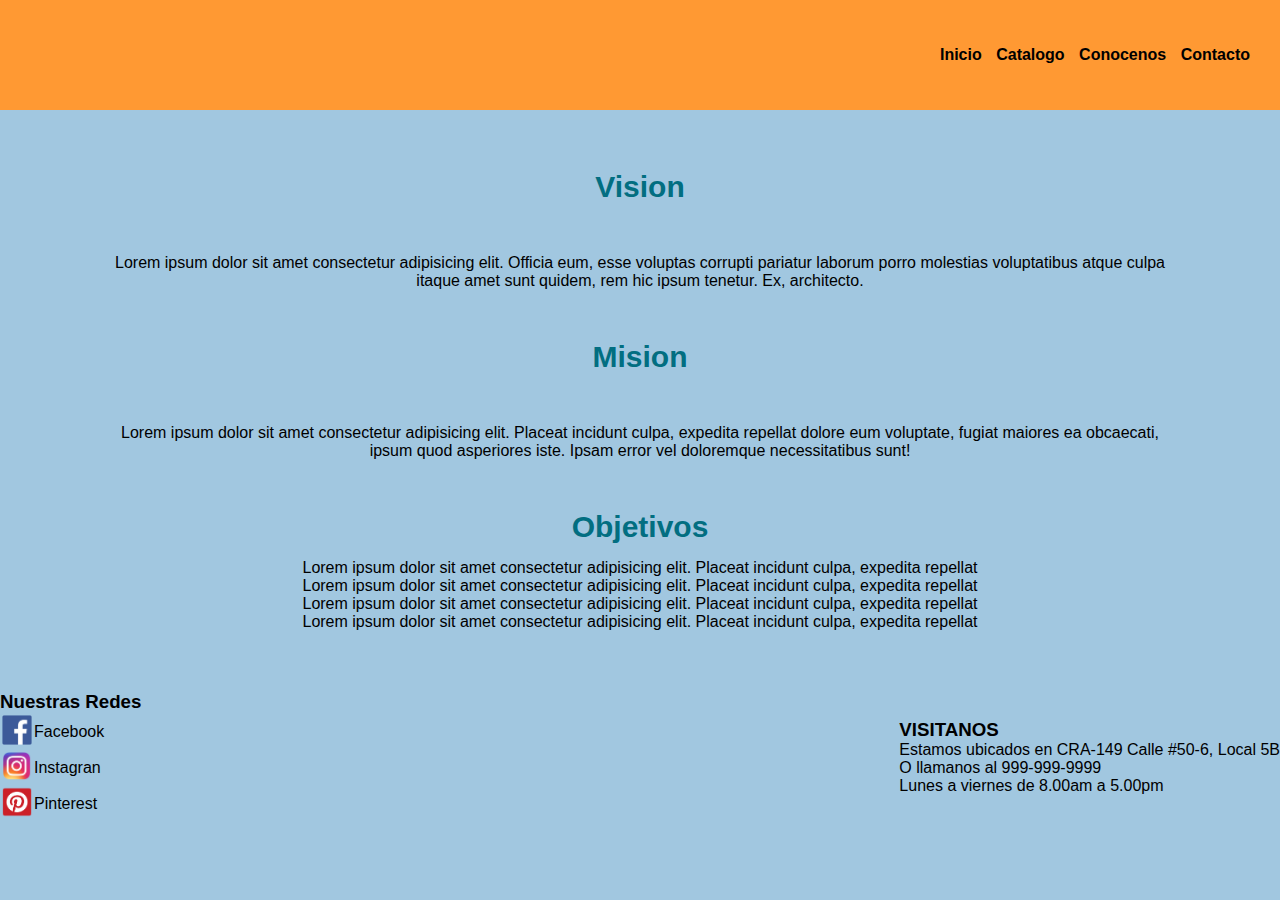
==== html/conocenos.html @ f4da2dbf "Antes del media Query" ====
<!DOCTYPE html>
<html lang="en">
<head>
    <meta charset="UTF-8">
    <meta http-equiv="X-UA-Compatible" content="IE=edge">
    <meta name="viewport" content="width=device-width, initial-scale=1.0">
    <link rel="stylesheet" href="/css/stilo.css">
    <link rel="stylesheet" href="/css/fondos.css">
    <title>Conocenos</title>
</head>
<body>
    <header>
        <a href="/index.html" class="logo">
            <img src="https://logodownload.org/wp-content/uploads/2014/09/renault-logo-6.png" alt="">
        </a>
        <nav>
            <a href="/index.html" class="nav-link">Inicio</a>
            <a href="/html/catalogo.html" class="nav-link">Catalogo</a>
            <a href="#" class="nav-link">Conocenos</a>
            <a href="/html/contact.html" class="nav-link">Contacto</a>
        </nav>
    </header>
    <div class="conocenos">
        <div class="vision">
            <h1>Vision</h1>
            <p>Lorem    ipsum dolor sit amet consectetur adipisicing elit. Officia eum, esse voluptas corrupti pariatur laborum porro molestias voluptatibus atque culpa itaque amet sunt quidem, rem hic ipsum tenetur. Ex, architecto.</p>
        </div>
        <div class="mision">
            <h1>Mision</h1>
            <p>Lorem ipsum dolor sit amet consectetur adipisicing elit. Placeat incidunt culpa, expedita repellat dolore eum voluptate, fugiat maiores ea obcaecati, ipsum quod asperiores iste. Ipsam error vel doloremque necessitatibus sunt!</p>
        </div>
        <div class="objetivos">
            <h1>Objetivos</h1>
            <ul>
                <li>Lorem ipsum dolor sit amet consectetur adipisicing elit. Placeat incidunt culpa, expedita repellat</li>
                <li>Lorem ipsum dolor sit amet consectetur adipisicing elit. Placeat incidunt culpa, expedita repellat</li>
                <li>Lorem ipsum dolor sit amet consectetur adipisicing elit. Placeat incidunt culpa, expedita repellat</li>
                <li>Lorem ipsum dolor sit amet consectetur adipisicing elit. Placeat incidunt culpa, expedita repellat</li>
            </ul>
        </div>
    </div>
    <Footer>
        <div>
            <h3><p>Nuestras Redes </p></h3>
            <table>
                <tr>
                    <td><img class="logo1" src="/assets/imagenes/facebook.png" alt="logo"></td>
                    <td><a href="#">Facebook</a></td>
                </tr>
                <tr>
                    <td><img class="logo1" src="/assets/imagenes/instagram.png" alt="logo"></td>
                    <td><a href="#">Instagran</a></td>
                </tr>
                <tr>
                    <td><img class="logo1" src="/assets/imagenes/pinterest.png" alt="logo"></td>
                    <td><a href="#">Pinterest</a></td>
                </tr>
            </table>
        </div>
        <div>
            <h3><p class="ubicacion_1"> VISITANOS</p></h3>
            <p>Estamos ubicados en CRA-149 Calle #50-6, Local 5B</p>
            <p>O llamanos al 999-999-9999</p>
            <div class="horario">
                <tr>
                    <td>Lunes a viernes</td>
                    <td>de 8.00am a 5.00pm</td>
                </tr>
            </div>
        </div>
    </Footer>
</body>
</html>
---- css/stilo.css ----
* {
    margin: 0;
    padding: 0;
}

body {
    width: 100%;
    height: 100%;
    font-family:Verdana, Geneva, Tahoma, sans-serif ;
}

header {
    display: flex;
    justify-content: space-between;
    min-height: 70px;
    background-color: #FF9933;
    padding: 20px;
    align-items: center;
}

a{
    text-decoration: none; color: rgb(0, 0, 0);
}

.logo{
    display: flex;
    align-items: center;
}

.logo img {
    height: 60px;
    margin: right;
}

nav a {
    font-weight: 600;
    padding-right: 10px;
}

a:hover {
    color:rgb(3, 38, 235)
}

.Jumbotron{
    width: 100%;
    height: 600px;
    text-align: center;
    justify-content: center;
    background-image: url(/assets/imagenes/jumbotron.jpg);
    background-repeat: no-repeat;
    overflow: hidden;
}

.jumbotron1 {
    width: 100%;
    height: 100%;
    background-color: rgba(0, 0, 0, 0.13);
}

.Jumbotron h1 {
    font-size: 50px;
    color:#FF9933;
    padding-top: 4rem;
}

.Jumbotron p {
    font-size: 20px;
    color: white;
}

.container{
    width: 100%;
    display:flex;
    flex-wrap: wrap;
    justify-content: center;
}

.container .card{
    width: 330px;
    height: 430px;
    border-radius: 10px;
    box-shadow: 0 2px 2px rgba(0,0,0,5);
    overflow: hidden;
    margin: 15px;
    text-align: center;
    transition: all 0.25;
    background-color: rgba(255, 255, 255, 0.74);
}

.container .card img{
    width: 330px;
    height: 220px;
    margin-bottom: 1rem;
}

.container .card h4{
    font-weight: 600;
}

.container .card p{
    padding: 0 1rem;
    font-size: 16px;
    font-weight: 300;
    margin: 15px;
}

.container .card a{
    font-size: 500;
}

.container-form{
    width: 100%;
    height: 300px;
    display: flex;
    flex-wrap: wrap;
    flex-direction: column;
    align-items: center;
    padding: 10px;
    margin: auto;
    font-family: Verdana, Geneva, Tahoma, sans-serif;
}

.container-sub{
    width: 100%;
    height: 100%;
    background-color:rgba(0,22,0,0,7);
    display: flex;
    justify-content: center;
    align-items: center;
    flex-direction: column;
}

.container-sub h2 {
    color: #000000;
    font-size: 30px;
    margin-bottom: 10px;
}
.container-sub p {
    color: #000000;
    font-size: 17px;
    margin-bottom: 25px;
    max-width: 500px;
    text-align: center;
}
.container-sub form {
    width: 100%;
    max-width: 440px;
    display: flex;
}
.campo{
    width: 100%;
    padding: 15px 15px;
    font-size: 16px;
    border: none;
    border-radius: 3px;
}
.btn-sub{
    border: none;
    border-radius: 5px;
    width: 100px;
    padding: 15px 15px;
    font-size: 16px;
    background-color:#FF9933;
    color:white;
    cursor: pointer;
}

footer {
    display: flex;
    flex-wrap:wrap;
    align-items: center;
    justify-content: space-between;
    width: 100%;
}

.logo1 {
    width: 30px;
}

@media (max-width:700px){
    header {
        flex-direction: column;
    }
    nav {
        padding: 10px 0px;
    }
}

.form {
    display: flex;
    flex-wrap: wrap;
    flex-direction: column;
    justify-content: center;
    align-items: center;
    box-sizing: border-box;
    width: 100%;
}

.form img {
    display: flex;
    justify-content: center;
    width: 400px;
    height: 100%; /*chequear*/
    padding: 100px;
}

.form input {
    width: 300px;
}

.control {
    font-size: 18px;
    padding: 7px;
    color: #000000;
    background-color: rgba(255, 255, 255, 0.74);
    border-radius:4px, solid;
    border: 1px;
    font-family: Verdana, Geneva, Tahoma, sans-serif;
}
.comentario {
    height: 100px;
    text-align: top;
    font-size: 18px;
    padding: 7px;
    color: #000000;
    background-color: rgba(255, 255, 255, 0.74);
    border-radius:4px, solid;
    border: 1px;
    font-family: Verdana, Geneva, Tahoma, sans-serif;
}

.enviar {
    width: 314px;
    height: 35px;
    padding: 7px;
    font-size: 15px;
    text-align: center;
    justify-items:  center;
    margin-bottom: 50px;
}
.catalogo {
    text-align: center;
    margin: 50px;
    color:#026E81;
    border-radius: solid 1px;
}
.conocenos{
    justify-content: center;
    padding: 30px;
    margin: 30px;
    font-family: Verdana, Geneva, Tahoma, sans-serif;
}

.conocenos h1 {
    color: #026E81;
    text-align: center;
    font-size: 30px;
    margin-bottom: 15px;
}

.conocenos p{
    text-align: center;
    color:black;
    margin:50px;
}
.objetivos ul li{
    text-align: center;
    list-style-type: none;
}

.politicas {
    font-family: Verdana, Geneva, Tahoma, sans-serif;
}

.politicas h1 {
    text-align:center;
    font-size: 40px;
    margin-top:15px;
    margin-bottom: 30px;
}

.politicas h2{
    color: black;
    font-size: 30px;
    margin-bottom: 15px;
    text-align: start;
    margin-left: 2rem;
}

.politicas p {
    color: #000000;
    margin-bottom: 15px;

}
---- css/fondos.css ----
body {
    background-color: #A1C7E0;
}
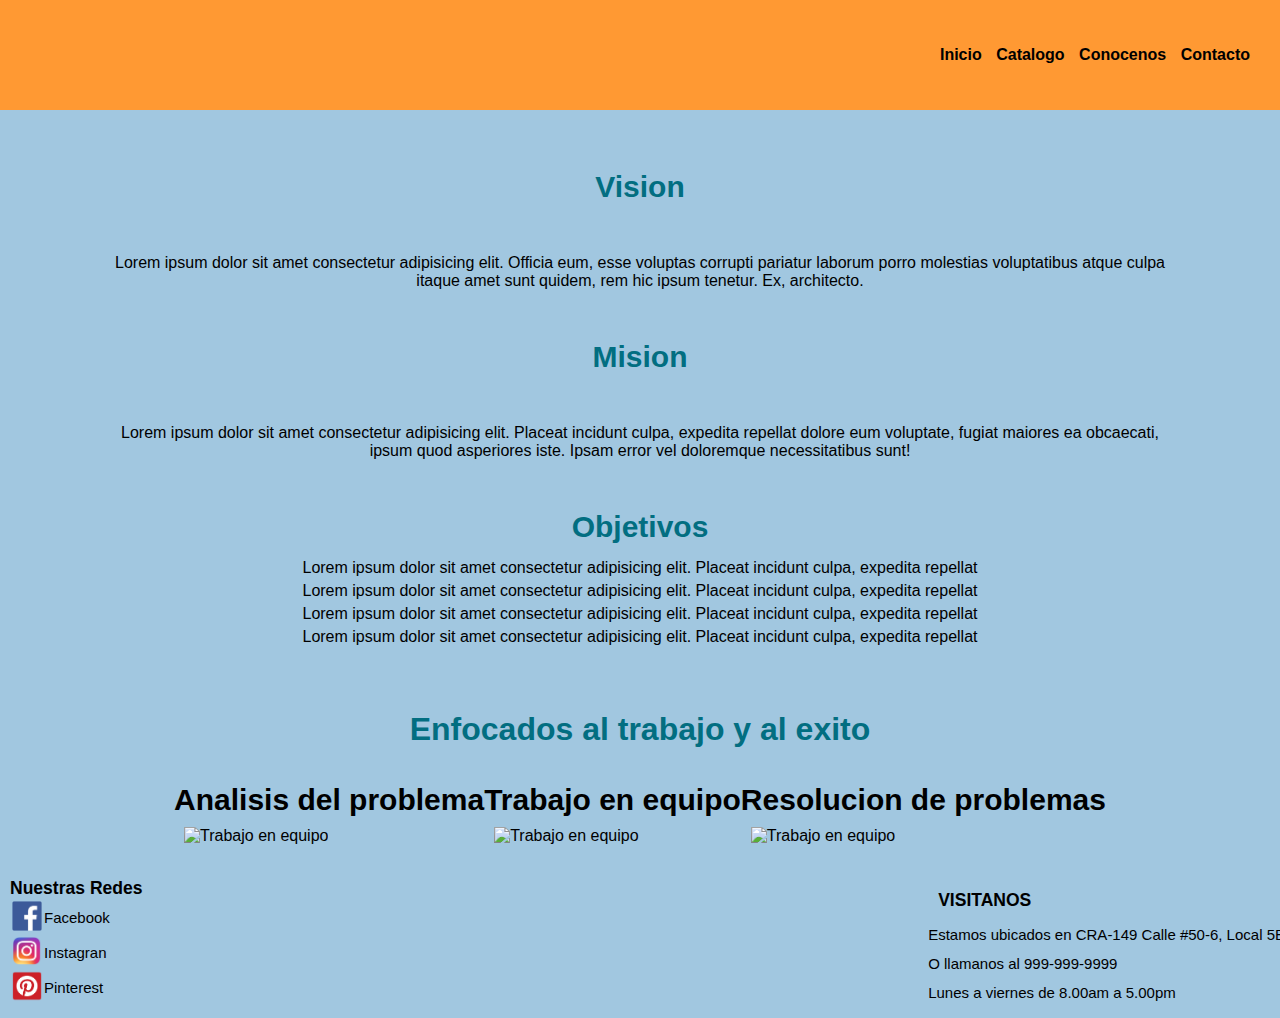
==== commit 5f32e285: "Media Query -contacto" ====
--- a/html/conocenos.html
+++ b/html/conocenos.html
@@ -20,27 +20,46 @@
             <a href="/html/contact.html" class="nav-link">Contacto</a>
         </nav>
     </header>
-    <div class="conocenos">
-        <div class="vision">
-            <h1>Vision</h1>
-            <p>Lorem    ipsum dolor sit amet consectetur adipisicing elit. Officia eum, esse voluptas corrupti pariatur laborum porro molestias voluptatibus atque culpa itaque amet sunt quidem, rem hic ipsum tenetur. Ex, architecto.</p>
+    <section class="conocenos">
+        <div class="conocenos1">
+            <div class="vision">
+                <h1>Vision</h1>
+                <p>Lorem    ipsum dolor sit amet consectetur adipisicing elit. Officia eum, esse voluptas corrupti pariatur laborum porro molestias voluptatibus atque culpa itaque amet sunt quidem, rem hic ipsum tenetur. Ex, architecto.</p>
+            </div>
+            <div class="mision">
+                <h1>Mision</h1>
+                <p>Lorem ipsum dolor sit amet consectetur adipisicing elit. Placeat incidunt culpa, expedita repellat dolore eum voluptate, fugiat maiores ea obcaecati, ipsum quod asperiores iste. Ipsam error vel doloremque necessitatibus sunt!</p>
+            </div>
+            <div class="objetivos">
+                <h1>Objetivos</h1>
+                <ul>
+                    <li>Lorem ipsum dolor sit amet consectetur adipisicing elit. Placeat incidunt culpa, expedita repellat</li>
+                    <li>Lorem ipsum dolor sit amet consectetur adipisicing elit. Placeat incidunt culpa, expedita repellat</li>
+                    <li>Lorem ipsum dolor sit amet consectetur adipisicing elit. Placeat incidunt culpa, expedita repellat</li>
+                    <li>Lorem ipsum dolor sit amet consectetur adipisicing elit. Placeat incidunt culpa, expedita repellat</li>
+                </ul>
+            </div>
         </div>
-        <div class="mision">
-            <h1>Mision</h1>
-            <p>Lorem ipsum dolor sit amet consectetur adipisicing elit. Placeat incidunt culpa, expedita repellat dolore eum voluptate, fugiat maiores ea obcaecati, ipsum quod asperiores iste. Ipsam error vel doloremque necessitatibus sunt!</p>
+    </section>
+    <div class="trabajo-equipo">
+            <h1>Enfocados al trabajo y al exito</h1>
         </div>
-        <div class="objetivos">
-            <h1>Objetivos</h1>
-            <ul>
-                <li>Lorem ipsum dolor sit amet consectetur adipisicing elit. Placeat incidunt culpa, expedita repellat</li>
-                <li>Lorem ipsum dolor sit amet consectetur adipisicing elit. Placeat incidunt culpa, expedita repellat</li>
-                <li>Lorem ipsum dolor sit amet consectetur adipisicing elit. Placeat incidunt culpa, expedita repellat</li>
-                <li>Lorem ipsum dolor sit amet consectetur adipisicing elit. Placeat incidunt culpa, expedita repellat</li>
-            </ul>
-        </div>
+        <div class="imagen-container">
+            <div>
+                <p><strong>Analisis del problema</strong></p>
+                <img class="imagen-grupo" src="https://gestion.pe/resizer/gXlGXoT83_fd4uh5arLyP-_ZGlQ=/580x330/smart/filters:format(jpeg):quality(75)/arc-anglerfish-arc2-prod-elcomercio.s3.amazonaws.com/public/GUFFXNHPENA7PIOY6ELCIZJUU4.jpg" alt="Trabajo en equipo">
+            </div>
+            <div>
+                <p><strong>Trabajo en equipo</strong></p>
+                <img class="imagen-grupo" src="https://www.visionsoftware.com.co/wp-content/uploads/2020/12/trabajo-equipo-1017x675.jpg" alt="Trabajo en equipo">
+            </div>
+            <div>
+                <p><strong>Resolucion de problemas</strong></p>
+                <img class="imagen-grupo" src="https://factormeetings.com/wp-content/uploads/2022/08/trabajo-equipo.jpg" alt="Trabajo en equipo">
+            </div>
     </div>
     <Footer>
-        <div>
+        <div class="footer1">
             <h3><p>Nuestras Redes </p></h3>
             <table>
                 <tr>
@@ -57,16 +76,11 @@
                 </tr>
             </table>
         </div>
-        <div>
-            <h3><p class="ubicacion_1"> VISITANOS</p></h3>
+        <div class="footer2">
+            <h3>VISITANOS</h3>
             <p>Estamos ubicados en CRA-149 Calle #50-6, Local 5B</p>
             <p>O llamanos al 999-999-9999</p>
-            <div class="horario">
-                <tr>
-                    <td>Lunes a viernes</td>
-                    <td>de 8.00am a 5.00pm</td>
-                </tr>
-            </div>
+            <p>Lunes a viernes de 8.00am a 5.00pm</p>
         </div>
     </Footer>
 </body>
--- a/css/stilo.css
+++ b/css/stilo.css
@@ -171,21 +171,25 @@
     align-items: center;
     justify-content: space-between;
     width: 100%;
+    padding: 10px;
+    font-size: 15px;
+}
+
+.footer2 h3 {
+    padding: 5px;
+    margin: 10px;
+    margin-bottom: 5px;
+}
+
+.footer2 p {
+    padding: 5px;
+    margin-bottom: 2px;
 }
 
 .logo1 {
     width: 30px;
 }
 
-@media (max-width:700px){
-    header {
-        flex-direction: column;
-    }
-    nav {
-        padding: 10px 0px;
-    }
-}
-
 .form {
     display: flex;
     flex-wrap: wrap;
@@ -199,9 +203,9 @@
 .form img {
     display: flex;
     justify-content: center;
-    width: 400px;
-    height: 100%; /*chequear*/
-    padding: 100px;
+    width: 375px;
+    height: 100%;
+    margin-top: 50px;
 }
 
 .form input {
@@ -250,6 +254,24 @@
     margin: 30px;
     font-family: Verdana, Geneva, Tahoma, sans-serif;
 }
+.imagen-grupo {
+    width: 500px;
+    height: 350px;
+    margin: 10px;
+}
+
+.imagen-container{
+    display: flex;
+    justify-content: center;
+    padding: 10px;
+    margin-top: 25px;
+}
+
+.imagen-container p{
+    text-align: center;
+    font-size: 30px;
+    width: 100%;
+}
 
 .conocenos h1 {
     color: #026E81;
@@ -266,6 +288,12 @@
 .objetivos ul li{
     text-align: center;
     list-style-type: none;
+    margin: 5px;
+}
+
+.trabajo-equipo {
+    color:#026E81;
+    text-align: center;
 }
 
 .politicas {
@@ -281,7 +309,7 @@
 
 .politicas h2{
     color: black;
-    font-size: 30px;
+    font-size: 25px;
     margin-bottom: 15px;
     text-align: start;
     margin-left: 2rem;
@@ -289,6 +317,31 @@
 
 .politicas p {
     color: #000000;
-    margin-bottom: 15px;
-
-}
+    margin-bottom: 30px;
+
+}
+
+@media (max-width:700px){
+    header {
+        flex-direction: column;
+    }
+    nav {
+        padding: 10px 0px;
+    }
+}
+
+@media (max-width:700px){
+    #productos {
+        flex-direction: column;
+    }
+}
+
+@media (max-width:800px){
+    .trabajo-equipo {
+        flex-direction: column;
+    }
+    div{
+        flex-direction: column;
+        align-items: center;
+    }
+}